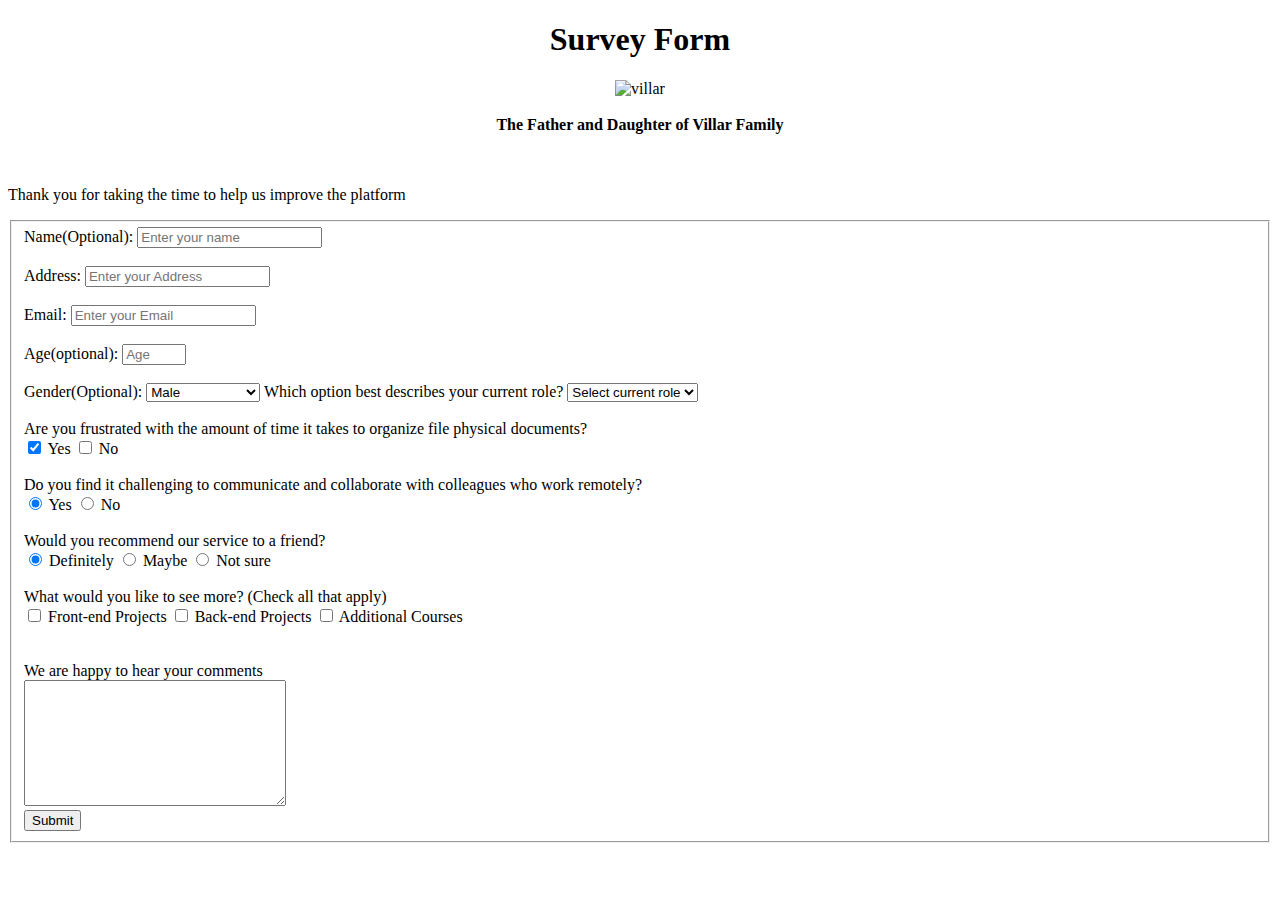
==== survey.html @ 3de8a7fc "Create survey.html" ====
<!DOCTYPE html>
<html lang="en">
        <head>
                <meta charset="UTF-8">
                <meta name="viewport" content="width=device-width, initial-scale=1.0">
                <meta name="description" content="A simple Survey Form built for my Laboratory Examination at USTP Oroquieta Campus , using HTML and CSS.">
          
                        <title>Our Laboratory Examination</title>
                                    <link rel="stylesheet" href="survey.css">
        </head>
  
<body>
        <h1 id="title">
                <center>
                        <bold>Survey Form</bold>
                </center>
        </h1>
               <center>
                               <img src="villar.jpg" alt="villar" width="1600" height="800">
               </center>
        <br>
               <center>
                       <caption class="bottom-center">
                       <strong>The Father and Daughter of Villar Family</strong>
                       </caption>
               </center>
        <br>
        <br>

         <p id="description">Thank you for taking the time to help us improve the platform</p>
          
        <form id="survey-form">
    
<fieldset>
        
                <label for="name" id="name-label">Name(Optional):
                </label> 

                        <input class="box" id="name" type="text" name="name" placeholder="Enter your name" required>

        <br>
        <br>

                <label for="address" id="address-label">Address:
                </label>
        
                        <input class="box" id="address" type="text" name="address" placeholder="Enter your Address">
        <br> 
        <br>      
        
                <label for="email" id="email-label">Email:
                </label>
                        <input class="box" id="email" type="email" name="email" placeholder="Enter your Email" required>
        <br>
        <br>
        
                <label for="number" id="number-label">Age(optional):
                </label> 
                        <input class="box" id="number" type="number" name="age" placeholder="Age" min="14" max="125" >

        <br>
        <br>

                <label for="dropdown" id="dropdown-label">Gender(Optional):
                </label>
        
        <select class="box" id="dropdown">
                   <option>Male</option>
                   <option>Female</option>
                   <option>Transgender</option>
                   <option>Gender Neutral</option>
                   <option>Non-Binary</option>
                   <option>Agender</option>
                   <option>Pangender</option>
                   <option>Genderqueer</option>
                   <option>Two-Spirit</option>
                   <option>Third Gender</option>
        </select>


                 <label for="dropdown" id="dropdown-label">Which option best describes your current role?
                 </label>
        
        <select class="box" id="dropdown">
                   <option>Select current role</option>
                   <option>Student</option>
                   <option>Full Time Worker</option>
                   <option>Traveller</option>
                   <option>Prefer not to say</option>
                   <option>Other</option>
         </select> 
        
        <br>
        <br>



                  <label for="checkbox" id="checkbox-label">Are you frustrated with the amount of time it takes to organize file physical documents?
                  </label>
              
        <div>
                  <label for="Yes"><input type="checkbox" id="Yes" name="yes-no" value="1" checked> Yes
                  </label>
                  <label for="No"><input type="checkbox" id="No" name="yes-no" value="2"> No
                  </label>
        </div>
        <br>

                  <label for="radio" id="radio-label">Do you find it challenging to communicate and collaborate with colleagues who work remotely?
                  </label>              
        <div>
                  <label for="Yes"><input type="radio" id="Yes" name="yes-no" value="1" checked> Yes
                  </label>
                  <label for="No"><input type="radio" id="No" name="yes-no" value="2"> No
                  </label>
        </div>
        <br>

                  <label for="radio" id="radio-label">Would you recommend our service to a friend?
                  </label>
        <div>
                   <label for="definitely"><input type="radio" id="definitely" name="definitely-maybe-notsure" value="1" checked> Definitely
                   </label>
                   <label for="maybe"><input type="radio" id="maybe" name="definitely-maybe-notsure" value="2"> Maybe
                   </label>
                   <label for="notsure"><input type="radio" id="notsure" name="definitely-maybe-notsure" value="3"> Not sure
                   </label>
        </div>
        <br>

                  <label for="checkbox" id="checkbox-label">What would you like to see more? (Check all that apply)
                  </label>
        <div>
                  <label for="frontend"><input type="checkbox" id="frontend" name="frontend" value="1" > Front-end Projects
                  </label>
                  <label for="backend"><input type="checkbox" id="backend" name="backend" value="2" > Back-end Projects
                  </label>
                  <label for="courses"><input type="checkbox" id="courses" name="courses" value="3" > Additional Courses
                  </label>

        </div>
                
        <br>
        <br>
                 <label for="comment" id="comment-label">We are happy to hear your comments
                 </label>
        <br>
                        <textarea class="box large" id="comment" name="comment" rows="8" cols="30" placeholder="Enter your text here..." >
                                
                        </textarea>
        <br>
                         <button class="box" type="submit" id="submit" name="submit">Submit
                         </button>
</fieldset>
        </form>
  </body>
</html>
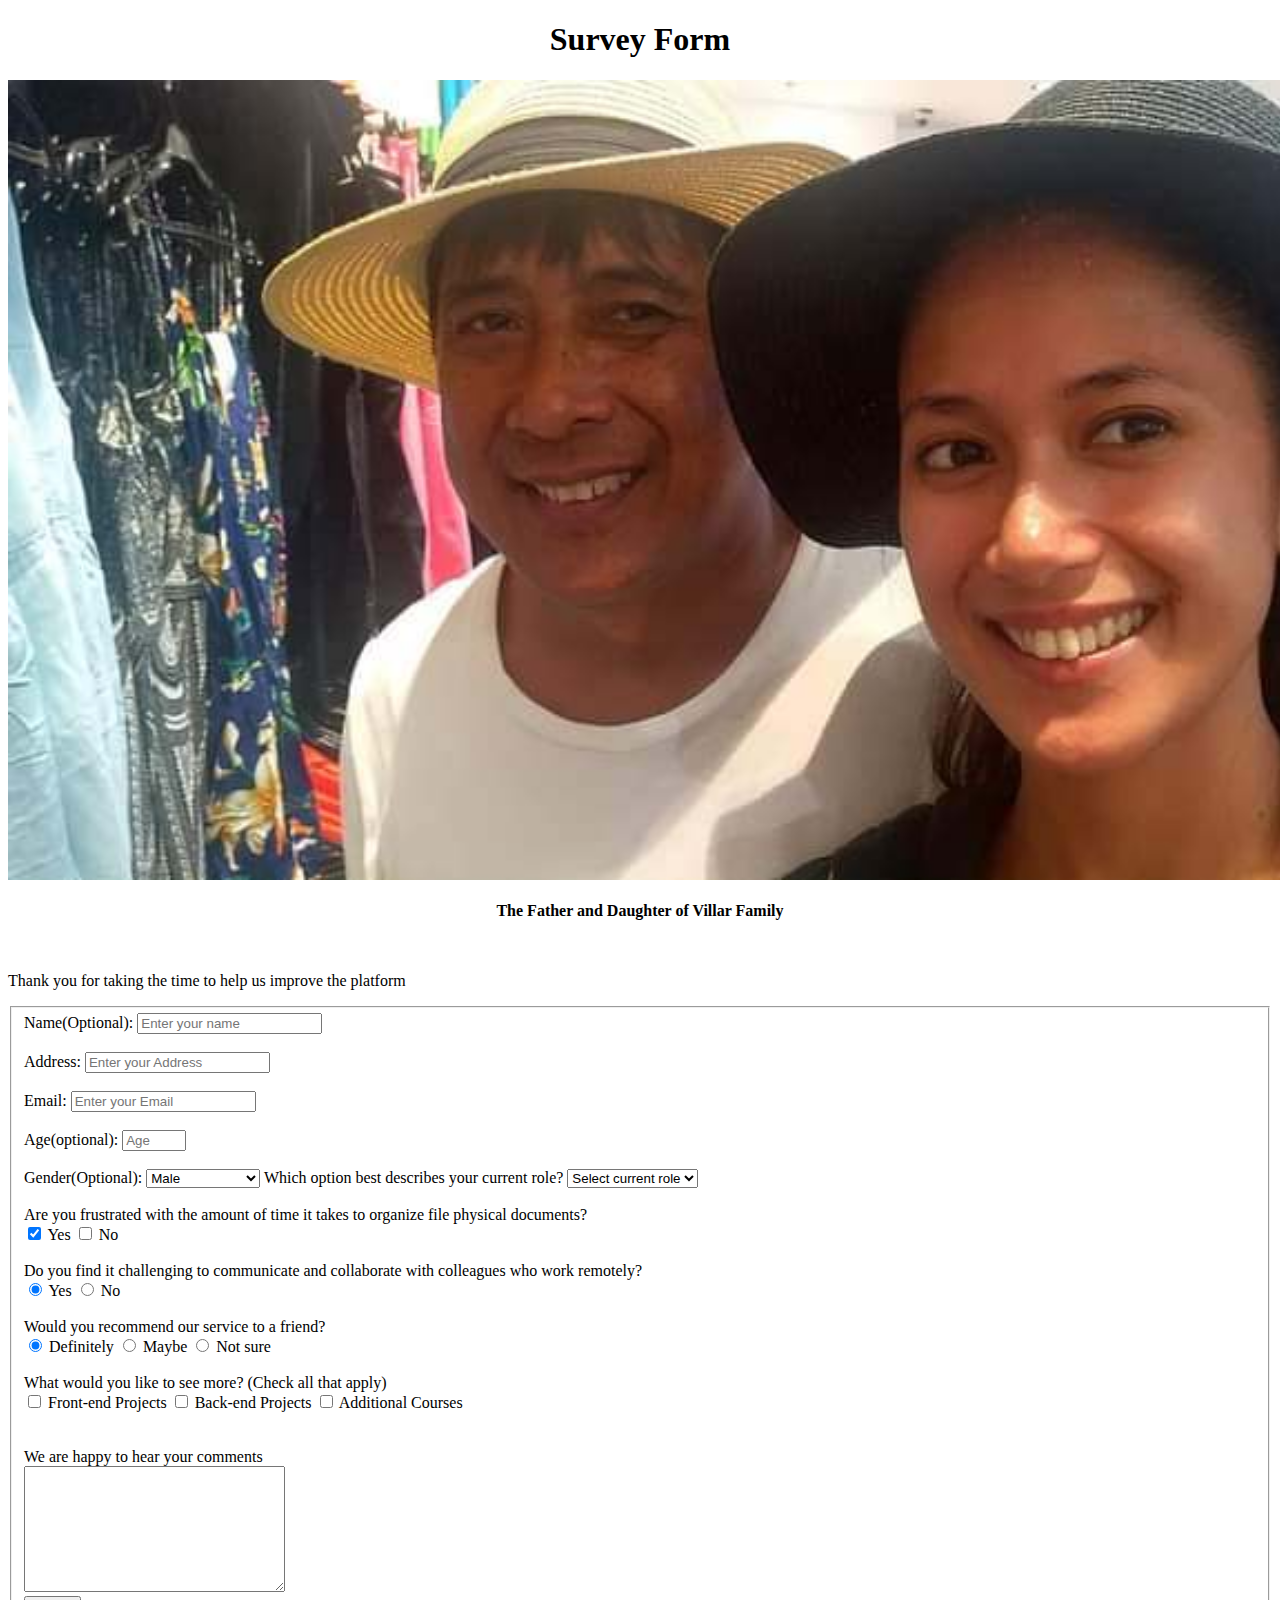
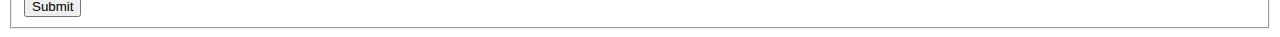
==== commit 97ad8672: "Update survey.html" ====
--- a/survey.html
+++ b/survey.html
@@ -143,7 +143,7 @@
         <br>
         <br>
                  <label for="comment" id="comment-label">We are happy to hear your comments
-                 </label>
+                  </label>
         <br>
                         <textarea class="box large" id="comment" name="comment" rows="8" cols="30" placeholder="Enter your text here..." >
                                 
